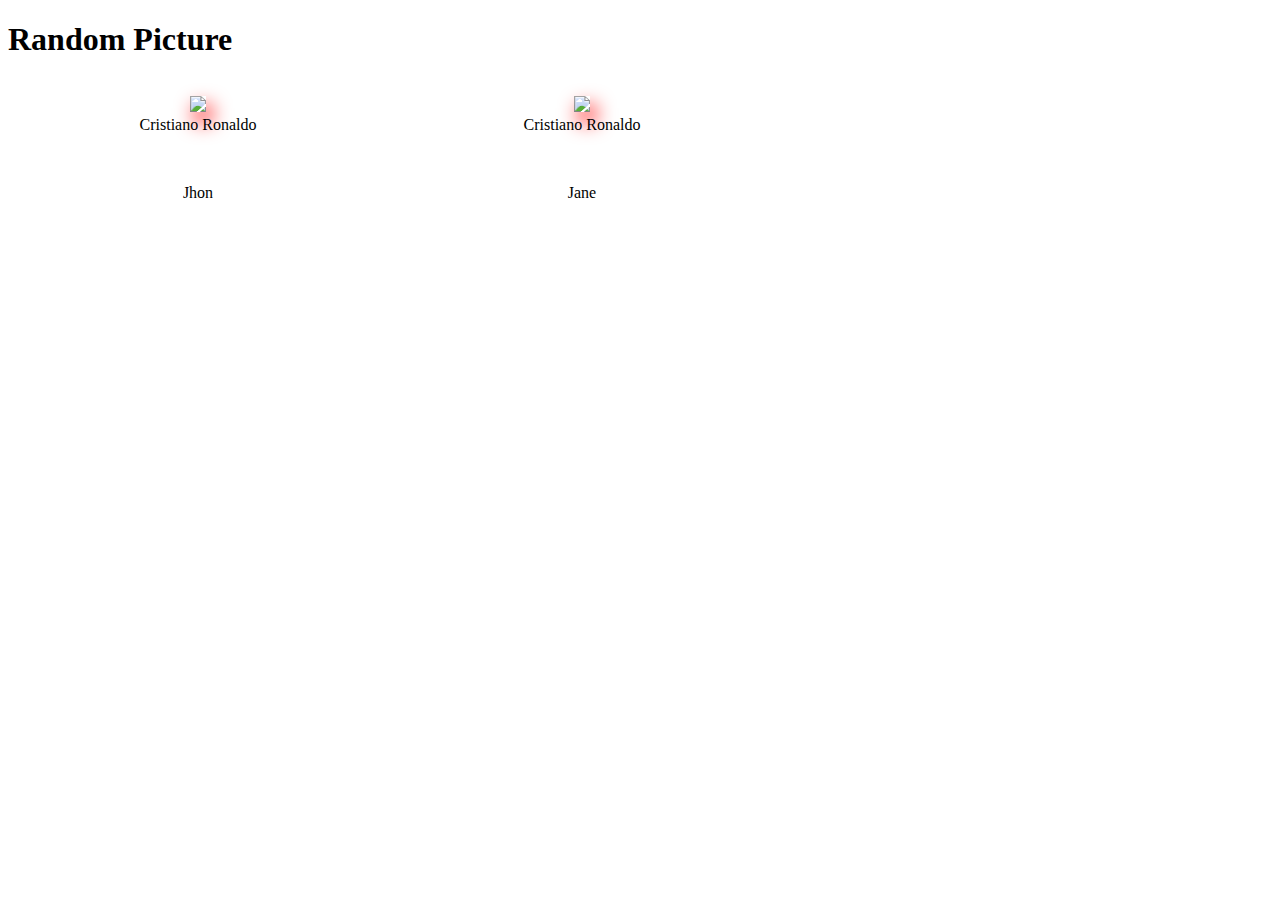
==== practica05.html @ 6f24d213 "practica05" ====
<!DOCTYPE html>
<html lang="en">
<head>
    <meta charset="UTF-8">
    <meta name="viewport" content="width=device-width, initial-scale=1.0">
    <title>Practica 05</title>
    <style>
        img{
            box-shadow: 5px 10px 20px red ;
            /* border-radius: 10% 40%;       */
        }
        figure{
            text-align: center;
            width: 300px; 
            display: inline-block;
        }
        .redonda{
            border-radius: 100px;
        }
    </style>
</head>
<body>
    
    <h1>Random Picture</h1>

    <div id="app">

    </div>

    <figure><img src="https://picsum.photos/id/1/200/200" alt=""> 
    <figcaption>Jhon</figcaption>
    </figure>
   
    <figure>
        <img src="https://picsum.photos/id/2/200/200" alt="">
        <figcaption>Jane</figcaption>
    </figure>

    <script>
        const app=document.getElementById("app");
        /*GUARDA TODA LA LISTA DE LOS ELEMENTOS QUE TENGAN LA ETIQUETA IMG*/

        const url="https://picsum.photos/id/";
        const size="/200/200";
        const picture=(parametros, nombre)=>{
            let src=url+parametros.id+size;
            console.log(src);   
            return `
            <figure>
               <img src="${src}"> 
               <figcaption>${parametros.nombre}</figcaption>
            </figure>
            `
            
        }
        app.innerHTML=picture({id:"4",nombre:"Cristiano Ronaldo"});
        app.innerHTML+=picture({id:"9",nombre:"Cristiano Ronaldo"});

        /*!EVENTOS*/
        const lista=document.querySelectorAll("img");
        /*for(let i=0;i<lista.length;i++){
            lista[i].addEventListener("click",(e)=>{
                lista[i].style.borderRadius="100px";
            })
        }*/

        lista.forEach((elemento)=>{
            elemento.addEventListener("click",(e)=>{
                elemento.classList.toggle("redonda");
            })
        })
    </script>
</body>
</html>
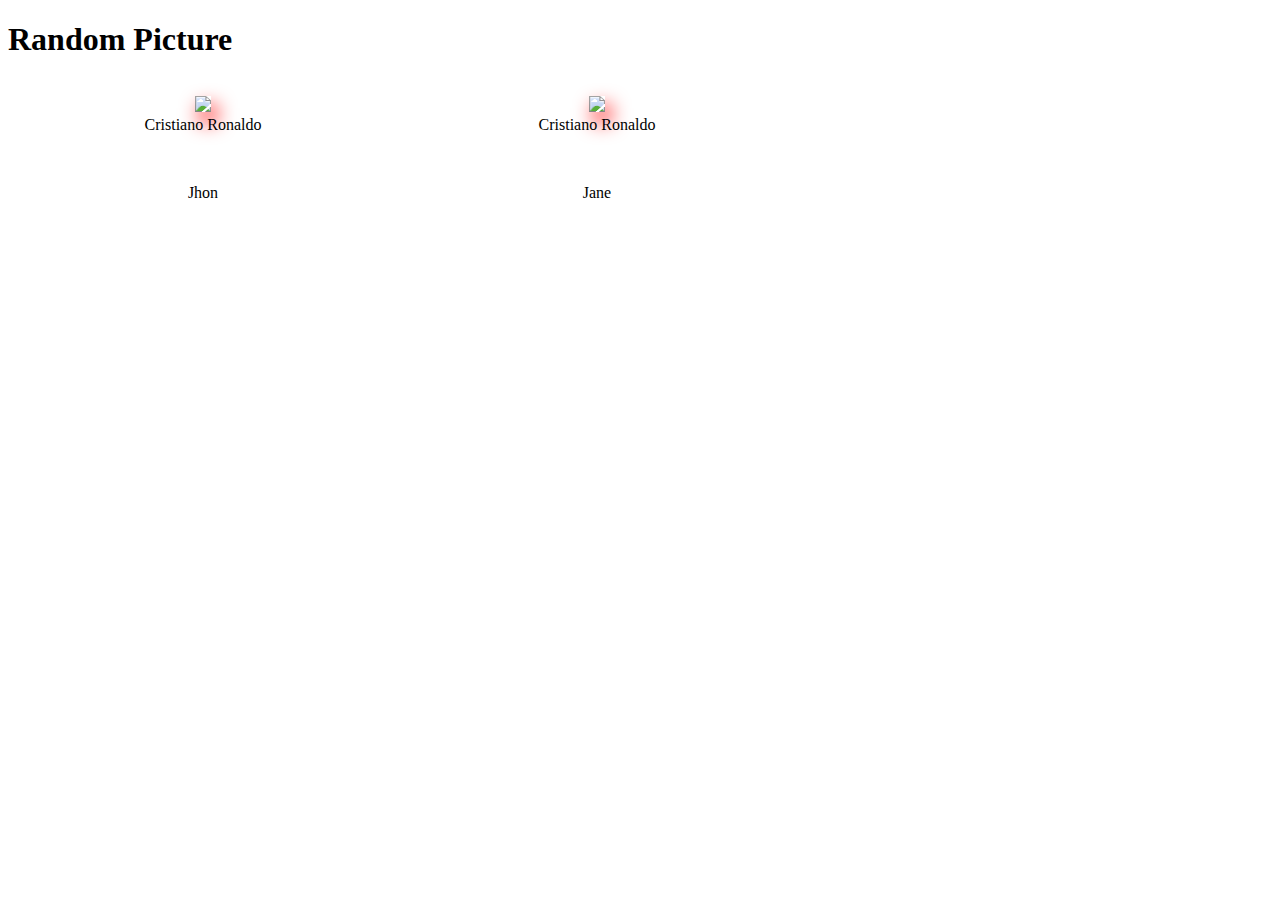
==== commit 722ed4b0: "practica06" ====
--- a/practica05.html
+++ b/practica05.html
@@ -11,7 +11,7 @@
         }
         figure{
             text-align: center;
-            width: 300px; 
+            width: 310px; 
             display: inline-block;
         }
         .redonda{
